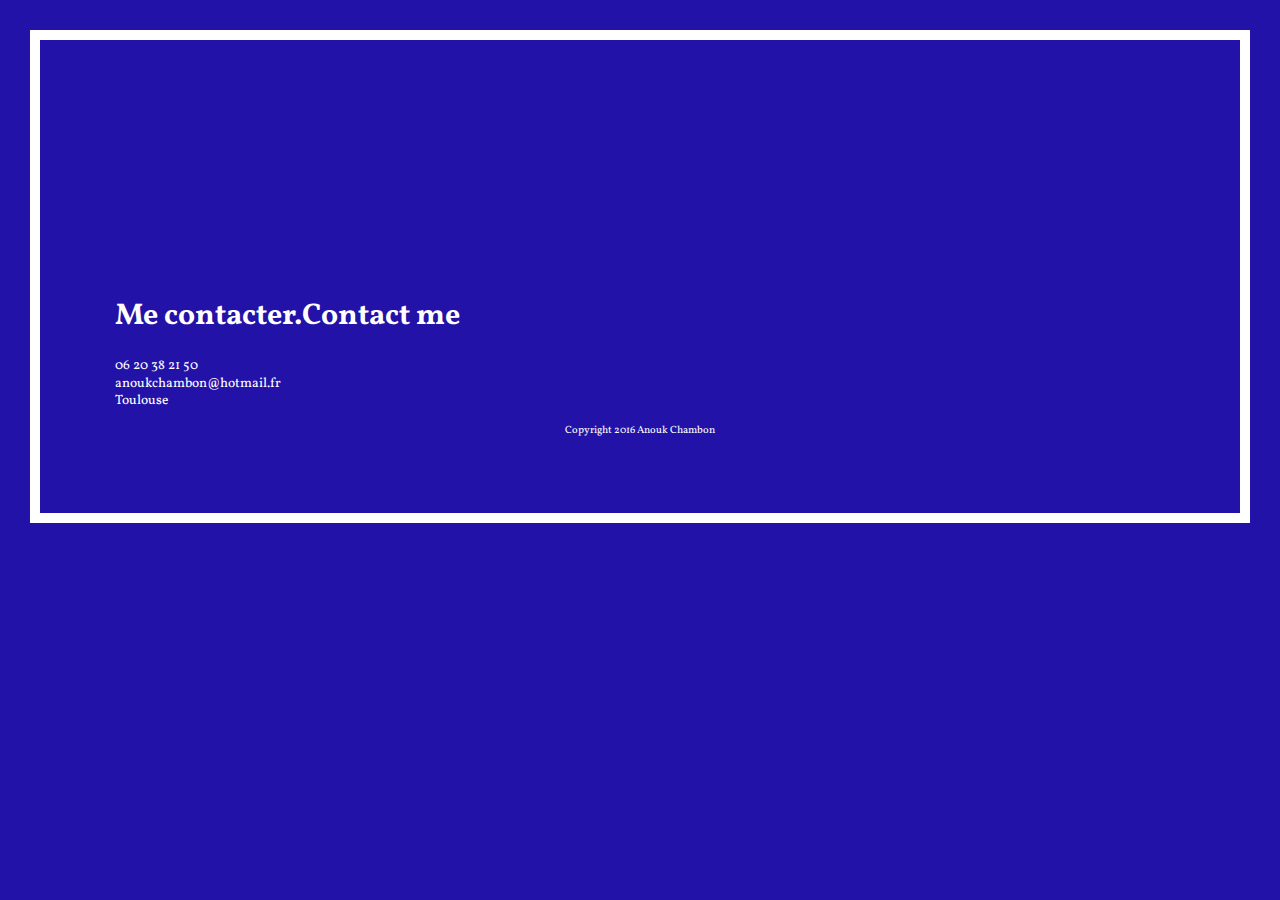
==== pages/contact.html @ 1e2fce26 "pages" ====
<!DOCTYPE html>
<html>
  <head>
    <meta charset="utf-8">
    <title>Contact.Anouk Chambon</title>
<link rel="stylesheet" href="./../style.css" charset="utf-8">
<link rel="icon" href="./../icon.png">
<link href="https://fonts.googleapis.com/css?family=Anton" rel="stylesheet">
<link href="https://fonts.googleapis.com/css?family=Vollkorn" rel="stylesheet">
  </head>
  <body>
    <header>
<main>
  <h1>Me contacter.Contact me</h1>
  <p>06 20 38 21 50 <br> anoukchambon@hotmail.fr <br> Toulouse
</p>
</main>



    <footer>
Copyright 2016 Anouk Chambon
    </footer>
  </body>
</html>
---- style.css ----
html {
    background-color: rgb(35, 18, 167);
    font-family: 'Vollkorn';
    font-size: 15px;
}

html* {
    box-sizing: border-box;
}

body {
    background-color: rgb(35, 18, 167);
    padding: 5em;
    color: white;
    margin: 2em;
    border: 10px solid white;
    padding-top: 10em;
}


/*bandeaux fixes*/


div.bandeauprenom {
    position: fixed;
    z-index: 2;
    right: 10%;
    top: 10%;
    line-height: 1
}

div.projetfolie {
    left: 30%;
    top: 50%;
}


/*premiere page*/

header {
    margin-top: 7em;
}

.Header--title {
    font-family: 'Anton';
    font-size: 4.5em;
    color: white;
    text-align: right;
}

.ligne, .ligne2 {
  border: 5px solid white;
  padding:0 .5em;
  line-height: 0px;
}
.ligne{
  border-bottom: none;
}
.ligne2{
  position: relative;
  top:.5em;
}


/* general intérieur pages projets */

.titre1 {
    color: white;
    text-align: center;
    font-family: 'Anton';
    font-style: 3em;
    top: 80%;
}

.image1 {
    max-width: 50%;
    height: auto;
    width: 50%;
    margin: 1em auto;
}

.texteprojet {
    color: white
}

h3 {
    font-size: 1.2em
}

p {
    font-size: 0.9em;
    line-height: 1.3;
}

a {
    text-decoration: none;
}

footer {
    font-size: 0.7em;
    text-align: center;

}

.tas {
    width: 100%;
    margin-top: 3em;
}

.tas--projet {
    max-width: 50%;
}

.tas--projet img {
    max-width: 100%;
    height: auto;
}

.cache {
    display: none;
    position: fixed;
    z-index: 2;
    right: 10%;
    top: 50%;
    font-size: 2em;
    color: white;
}
.cache h3{
  margin-bottom: 0;
}

.cache1 {
  display: none;
  position: fixed;
  font-size: 1.5em;
  color: white;
  text-align: right;
margin-right: 1.5em;
  margin-top: 2em;
}

.cache p{
  margin-top:0;
}
.tas--projet a:hover .cache {
    display: block;
}

header:hover .cache1
{
  display:block;
}

.colonnes {
    display: flex;
}

.colonne.texte {
    text-align: right;
}

.colonne.images {}
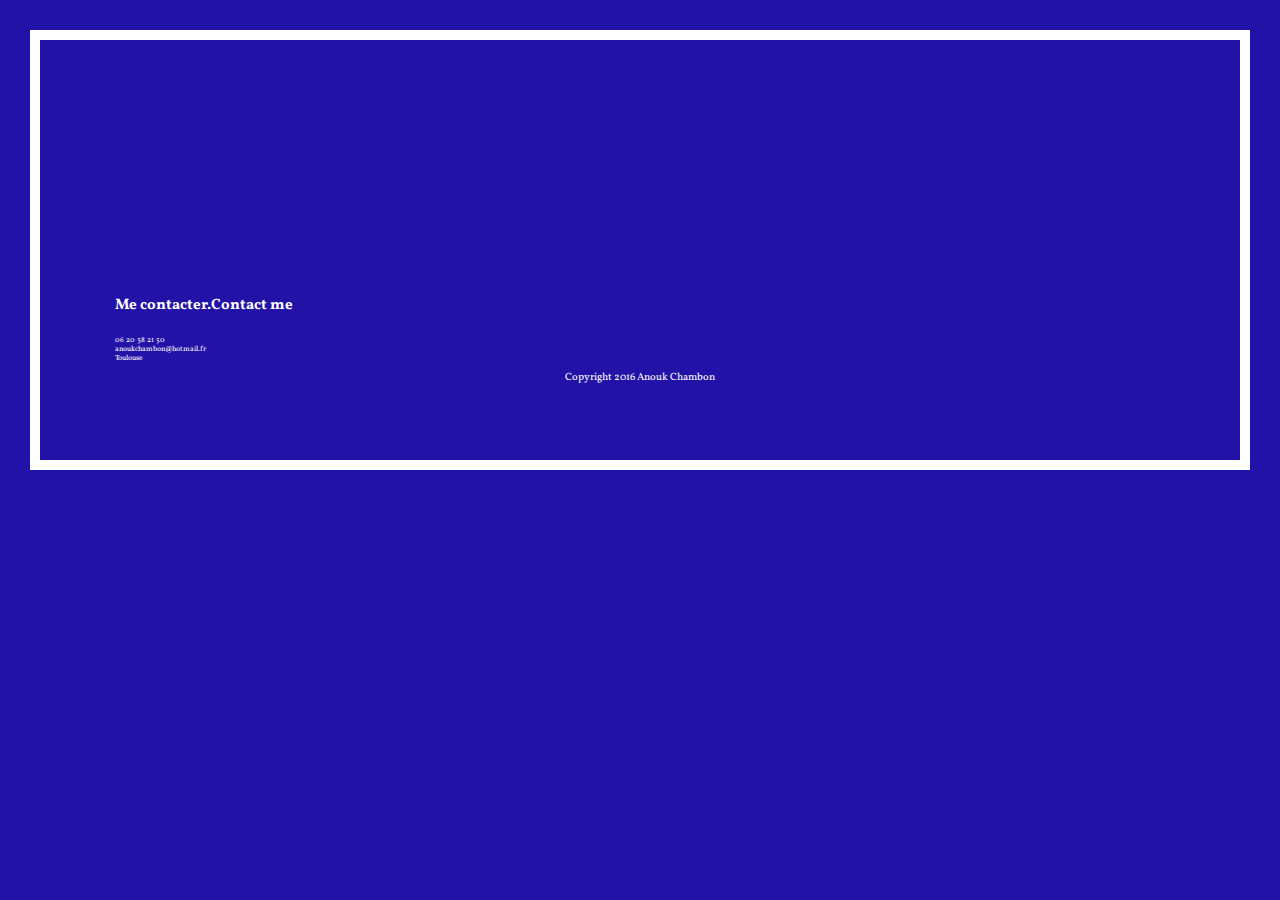
==== commit d6c5c739: "almost done site" ====
--- a/pages/contact.html
+++ b/pages/contact.html
@@ -11,12 +11,8 @@
   <body>
     <header>
 <main>
-  <h1>Me contacter.Contact me</h1>
-  <p>06 20 38 21 50 <br> anoukchambon@hotmail.fr <br> Toulouse
-</p>
-</main>
-
-
+  <h4>Me contacter.Contact me</h4>
+<p>06 20 38 21 50 <br> anoukchambon@hotmail.fr <br> Toulouse
 
     <footer>
 Copyright 2016 Anouk Chambon
--- a/style.css
+++ b/style.css
@@ -29,6 +29,9 @@
     line-height: 1
 }
 
+
+
+
 div.projetfolie {
     left: 30%;
     top: 50%;
@@ -65,18 +68,28 @@
 /* general intérieur pages projets */
 
 .titre1 {
-    color: white;
-    text-align: center;
+  position: fixed;
+    color: white;
+    left: 12%;
     font-family: 'Anton';
-    font-style: 3em;
-    top: 80%;
-}
+    font-style: 5em;
+    top: 30%;
+}
+
+.texteprojet {
+  position: fixed;
+    left: 12% ;
+    top: 40%;
+    line-height: 1.5;
+    font-size: 33px;
+    width: 30%;
+    }
 
 .image1 {
     max-width: 50%;
     height: auto;
     width: 50%;
-    margin: 1em auto;
+    margin: 0.2em auto;
 }
 
 .texteprojet {
@@ -84,12 +97,43 @@
 }
 
 h3 {
-    font-size: 1.2em
-}
-
+    font-size: 0.9em
+}
+
+h4 {
+font-size: 1.3em
+text-align: center;
+}
 p {
-    font-size: 0.9em;
-    line-height: 1.3;
+    font-size: 0.5em;
+    line-height: 1.2;
+}
+
+.p1 {
+  font-size: 0.9em;
+  line-height: 1.3;
+}
+
+.texte-en {
+  margin-top: 0;
+}
+
+.texte-fr {
+  margin-bottom: 0;
+}
+
+.p3 {
+  display: block;
+  text-align: center;
+  font-size: 0.5em;
+  margin: .25em 0;
+}
+
+.p4 {
+display: block;
+text-align: left;
+font-size: 0.9em;
+line-height: 1.5;
 }
 
 a {
@@ -156,7 +200,9 @@
 }
 
 .colonne.texte {
-    text-align: right;
-}
-
-.colonne.images {}
+    text-align: left;;
+}
+
+.colonne.images {
+  text-align:right
+}
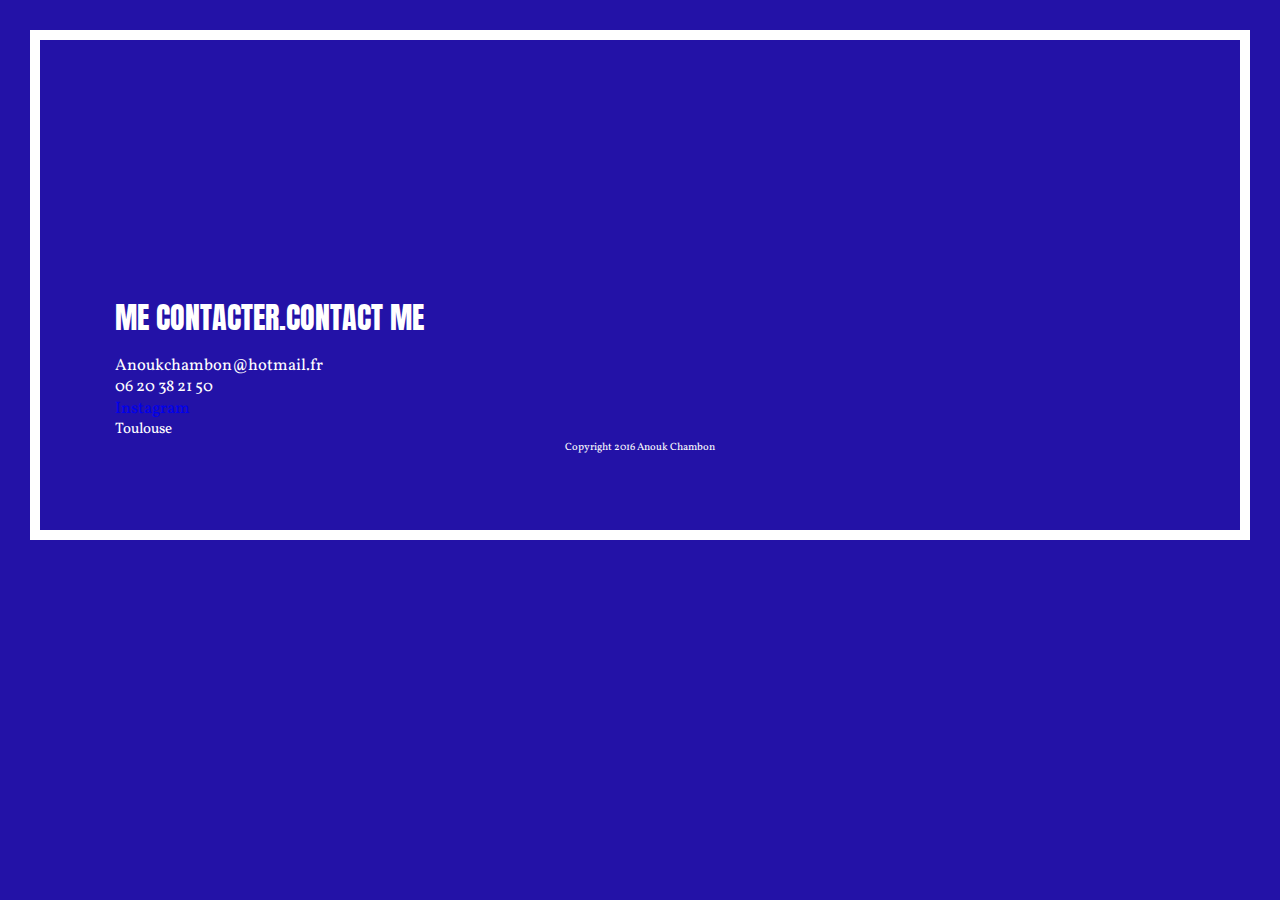
==== commit 0041572f: "again" ====
--- a/pages/contact.html
+++ b/pages/contact.html
@@ -11,9 +11,9 @@
   <body>
     <header>
 <main>
-  <h4>Me contacter.Contact me</h4>
-<p>06 20 38 21 50 <br> anoukchambon@hotmail.fr <br> Toulouse
-
+  <span class="p5">ME CONTACTER.CONTACT ME</span>
+<span class="p4"> Anoukchambon@hotmail.fr<br>  06 20 38 21 50 <br>
+<a href="https://www.instagram.com/ank.chmb/">Instagram</a></span>Toulouse 
     <footer>
 Copyright 2016 Anouk Chambon
     </footer>
--- a/style.css
+++ b/style.css
@@ -100,10 +100,7 @@
     font-size: 0.9em
 }
 
-h4 {
-font-size: 1.3em
-text-align: center;
-}
+
 p {
     font-size: 0.5em;
     line-height: 1.2;
@@ -132,8 +129,16 @@
 .p4 {
 display: block;
 text-align: left;
-font-size: 0.9em;
-line-height: 1.5;
+font-size: 1.1em;
+line-height: 1.3;
+}
+
+.p5 {
+  display: block;
+  font-size: 2em;
+  text-align: left;
+  font-family: 'Anton';
+  margin-bottom: .50em;
 }
 
 a {
